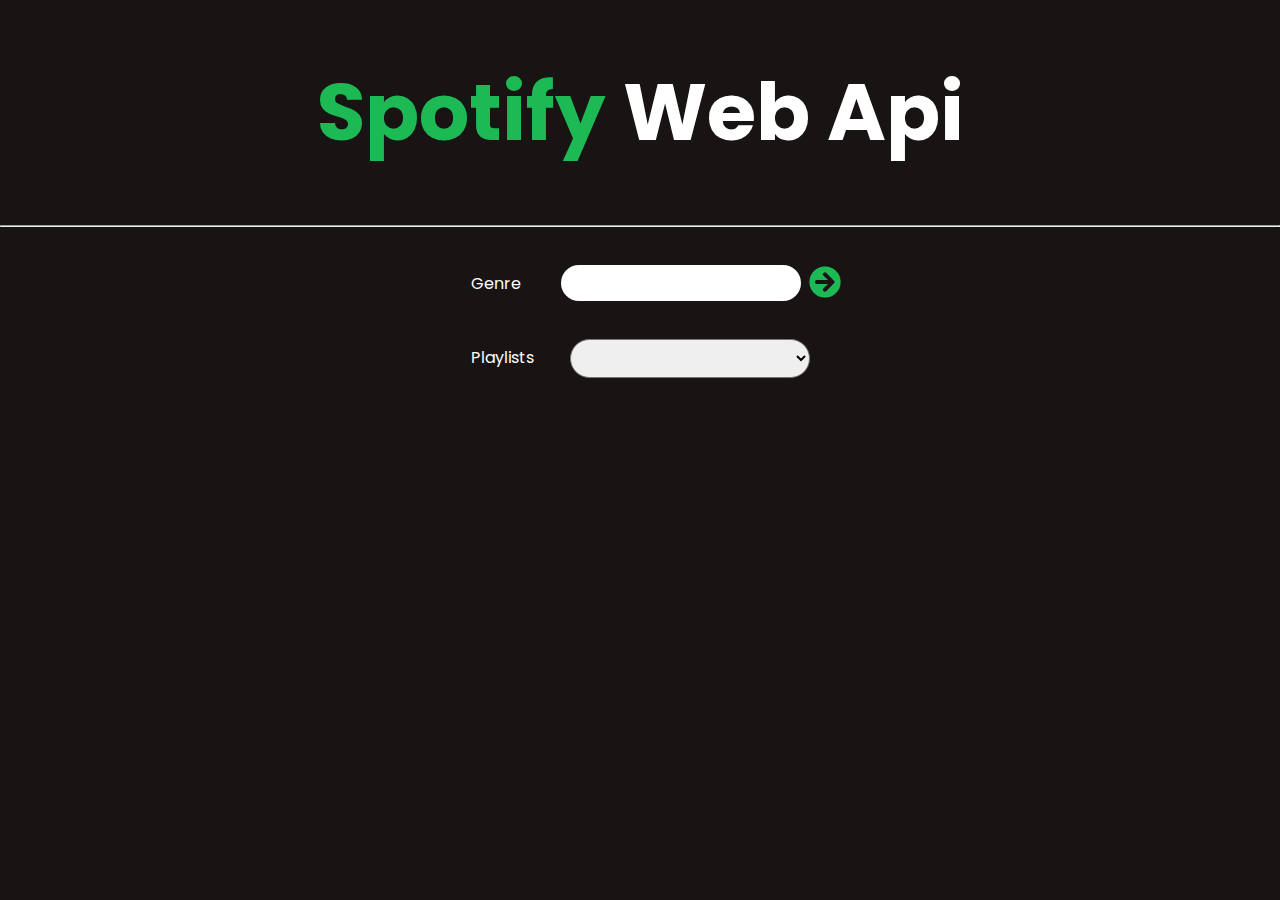
==== searchpage.html @ 0c4c4593 "feat: added input box" ====
<!DOCTYPE html>
<html lang="en">
<head>
    <meta charset="UTF-8">
    <meta name="viewport" content="width=device-width, initial-scale=1.0">
    <link rel="stylesheet" href="https://cdnjs.cloudflare.com/ajax/libs/font-awesome/5.15.2/css/all.min.css">
    <link rel="stylesheet" href="style.css">
    <title>Spotify-Web-Api</title>
</head>
<body>
    <nav class="navbar">
        <div class="heading">
            <h1><span class="green_text">Spotify </span> Web Api</h1></div>
            <hr>
    </nav>

    <form class="input_form">
        <div class="input_div">
            <label for="genre">Genre</label>
                <input type="text" name="" id="genre" required>
                <button class="input_div-btn"><i class="fas fa-arrow-circle-right"></i></button>
           
        </div>
    </form>
    <div class="output_div">
        <div class="output-wrap">
            <span class="output_label">Playlists</span>
        <select class="playlists">

        </select>
        </div>
        
    </div>
    
    <script src="app.js"></script>
</body>
</html>
---- style.css ----
@import url('https://fonts.googleapis.com/css2?family=Poppins:wght@300;600;800&display=swap');
*{
    margin: 0;
    padding: 0;
    box-sizing: border-box;
    font-family: 'Poppins', sans-serif;
   
}
:root{
    --pri-color:#1db954;
    --sec-color:#1ed760;
    --hover--color:#15813b;
    --white:#ffff;
    --grey:#191414;
}
/* body{
    background:linear-gradient(rgba(3, 3, 3, 0.8), rgba(1, 1, 2, 0.959)),url("joshua-fuller-ta7rN3NcWyM-unsplash.jpg") ;
    min-height: 100vh;
    background-position: center; 
    background-size: cover;
    background-repeat: no-repeat;
    background-blend-mode:overlay;
} */
body{
    background-color: var(--grey);
}
input,button{
    outline: none;
    border: none;
}
/* landing page */
.heading{
    height: 25vh;
    text-align: center;
    font-size: 2.5rem;
    font-weight: 800;
    line-height: 25vh;
    color:var(--white);
}
.green_text{
    color: var(--pri-color);
}
header{
    /* background-color: yellowgreen; */
    margin-top: 3rem;
    width: 50vw;
    margin-left: auto;
    margin-right: auto;
    font-size: 1.5rem;
    color: var(--white);
}
.getStarted{
    background-color: var(--pri-color);
    color:var(--white);
    border-radius: 2rem;
    padding: 0.5rem 2rem;
    margin-top: 2rem;
    transition: 200ms ease;
}
.getStarted:hover{
   background-color: var(--hover--color);
}
a{
    text-decoration: none;
    color: var(--white);
}

/* main search page */
.input_form{
    display: flex;
    justify-content: center;
    align-items: center;
    margin: 2rem 0 2rem 0;
}
.input_div{
    display: flex;
    justify-content: center;
    align-items: center;
}
label{
    color: var(--white);
    padding: 0 2rem;
}
input{
    padding: 0.5rem;
    border-radius: 2rem;
    width: 15rem;
    margin: 0 0.5rem;
}
.input_div-btn{
    color: var(--pri-color);
    font-size: 2rem;
    background-color: var(--grey);
}
.playlists{
    width:15rem;
    border-radius: 2rem;
    padding: 0.5rem;
}
.output-wrap{
    position: relative;
    right: 1rem;
}
.output_label{
    margin: 0 2rem;
    color: var(--white);
}
.output_div{
    display: flex;
    justify-content: center;
    align-items: center;
}
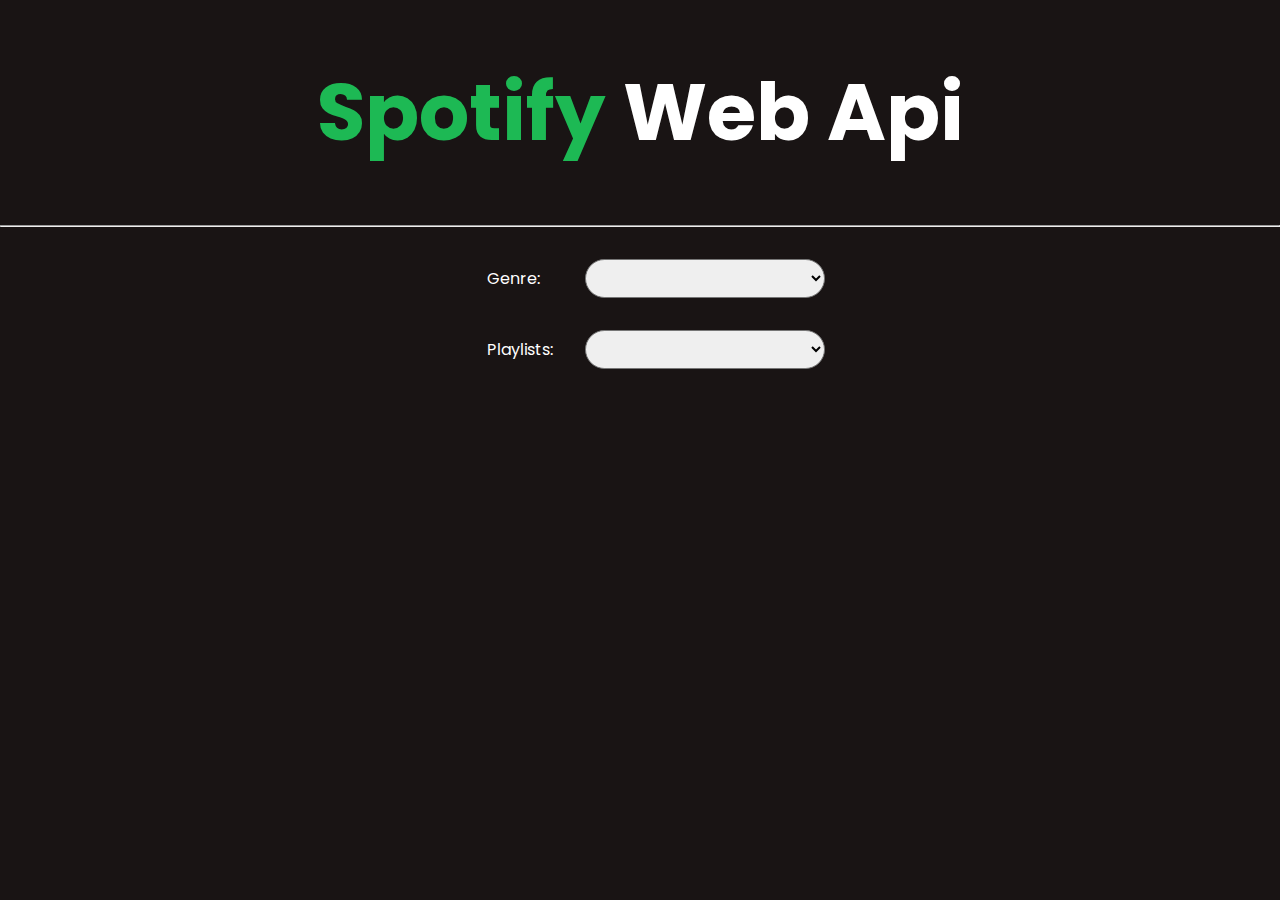
==== commit 98032127: "feat: added genre and playlists" ====
--- a/searchpage.html
+++ b/searchpage.html
@@ -16,22 +16,16 @@
 
     <form class="input_form">
         <div class="input_div">
-            <label for="genre">Genre</label>
-                <input type="text" name="" id="genre" required>
-                <button class="input_div-btn"><i class="fas fa-arrow-circle-right"></i></button>
-           
+            <label >Genre:</label>
+                <select class="genre"></select>
         </div>
     </form>
     <div class="output_div">
-        <div class="output-wrap">
-            <span class="output_label">Playlists</span>
-        <select class="playlists">
-
-        </select>
-        </div>
-        
+            <span class="output_label">Playlists:</span>
+        <select class="playlists"></select>
     </div>
+    <script src="constants.js"></script>
+    <script src="app.js"></script>
     
-    <script src="app.js"></script>
 </body>
 </html>--- a/style.css
+++ b/style.css
@@ -81,26 +81,21 @@
     color: var(--white);
     padding: 0 2rem;
 }
-input{
-    padding: 0.5rem;
-    border-radius: 2rem;
-    width: 15rem;
-    margin: 0 0.5rem;
-}
+
 .input_div-btn{
     color: var(--pri-color);
     font-size: 2rem;
     background-color: var(--grey);
 }
-.playlists{
+.playlists,.genre{
     width:15rem;
     border-radius: 2rem;
     padding: 0.5rem;
 }
-.output-wrap{
-    position: relative;
-    right: 1rem;
+.genre{
+    margin-left: 0.8rem;
 }
+
 .output_label{
     margin: 0 2rem;
     color: var(--white);
